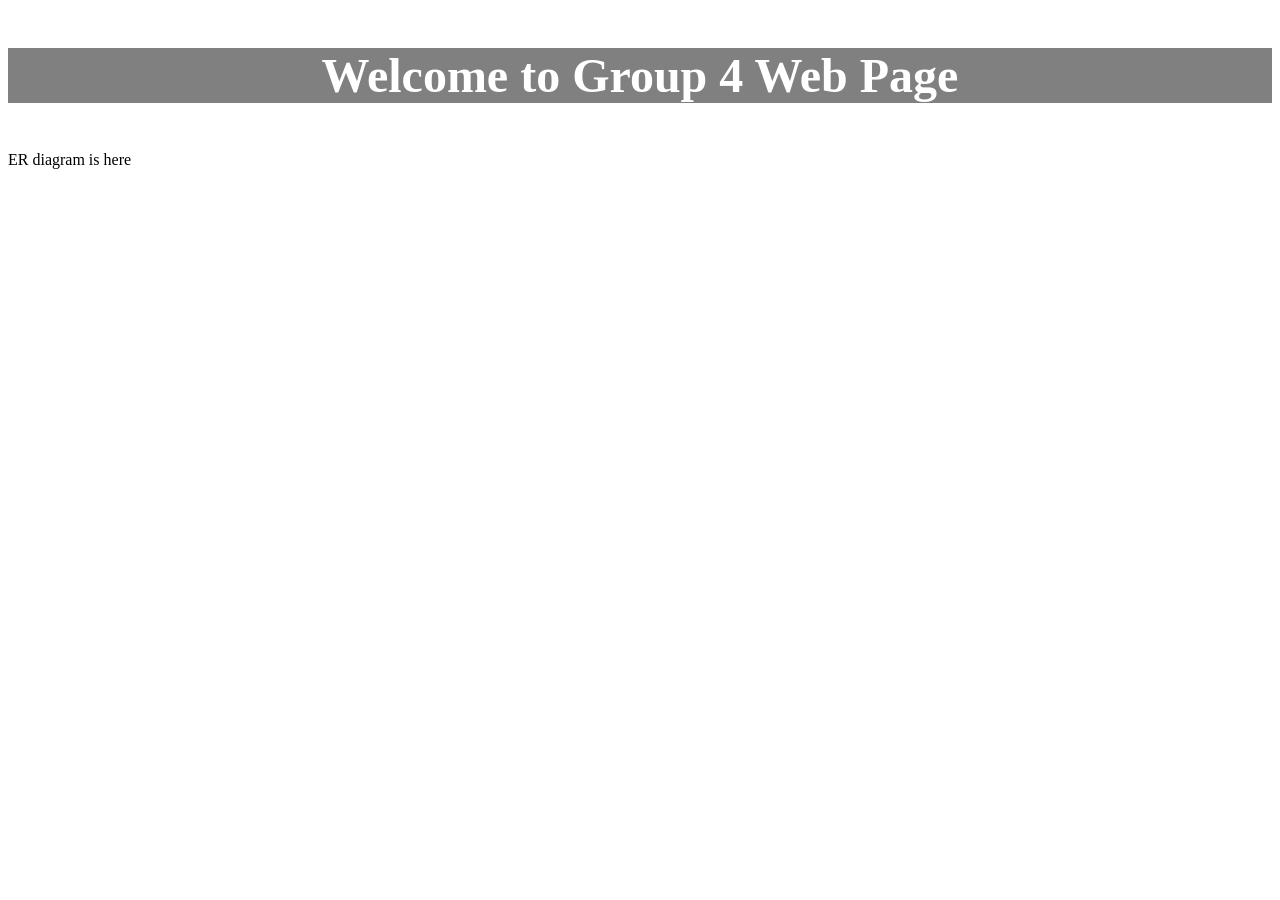
==== diagram.html @ 2631e548 "page design improved" ====
<!DOCTYPE html>
<html>
	<head>
		<title>ER Diagram</title>
        <style type="text/css">
            h1 {
				color: white;
  				font-family: Times New Roman;
  				font-size: 300%;
  				background: grey;
  				background-size: 1500px 1500px;
  				vertical-align: baseline;
			}
			h2 {
 				color: black;
  				font-family: Times New Roman;
  				font-size: 300%;
  				background: white;
  				background-size: 1500px 1500px;
  				vertical-align: baseline;
			}
            .header {
				margin-left: auto;
			    margin-right: auto;
				text-align: center;
			}
        </style>
    </head>
    <body>
        <h1>
			<p class="header">Welcome to Group 4 Web Page</p>
		</h1>
        <p>ER diagram is here</p>
    </body>
</html>
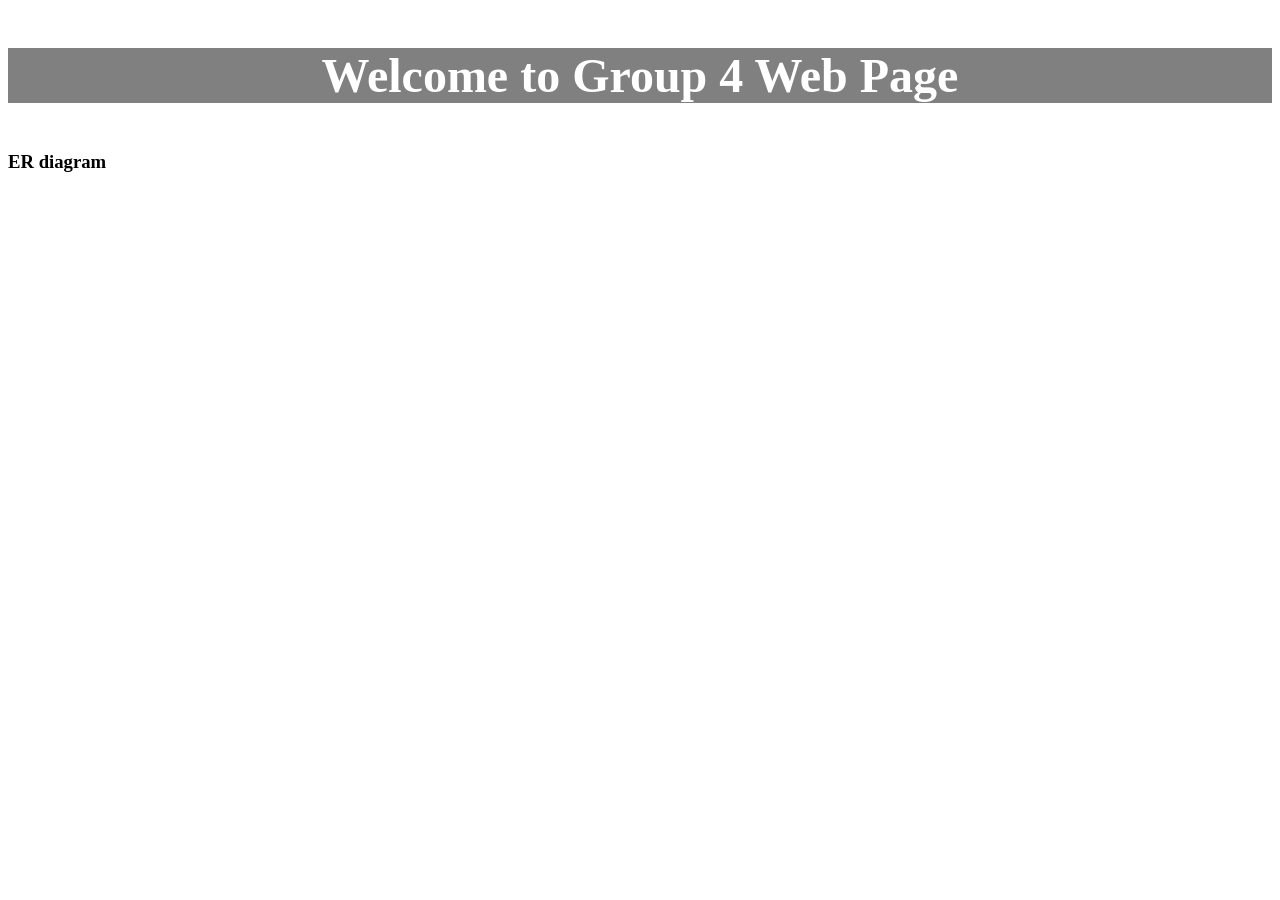
==== commit 7eb35283: "er diagram is added" ====
--- a/diagram.html
+++ b/diagram.html
@@ -30,6 +30,7 @@
         <h1>
 			<p class="header">Welcome to Group 4 Web Page</p>
 		</h1>
-        <p>ER diagram is here</p>
+        <h3>ER diagram</h3>
+		<a href="full_er.jpg"></a>
     </body>
 </html>
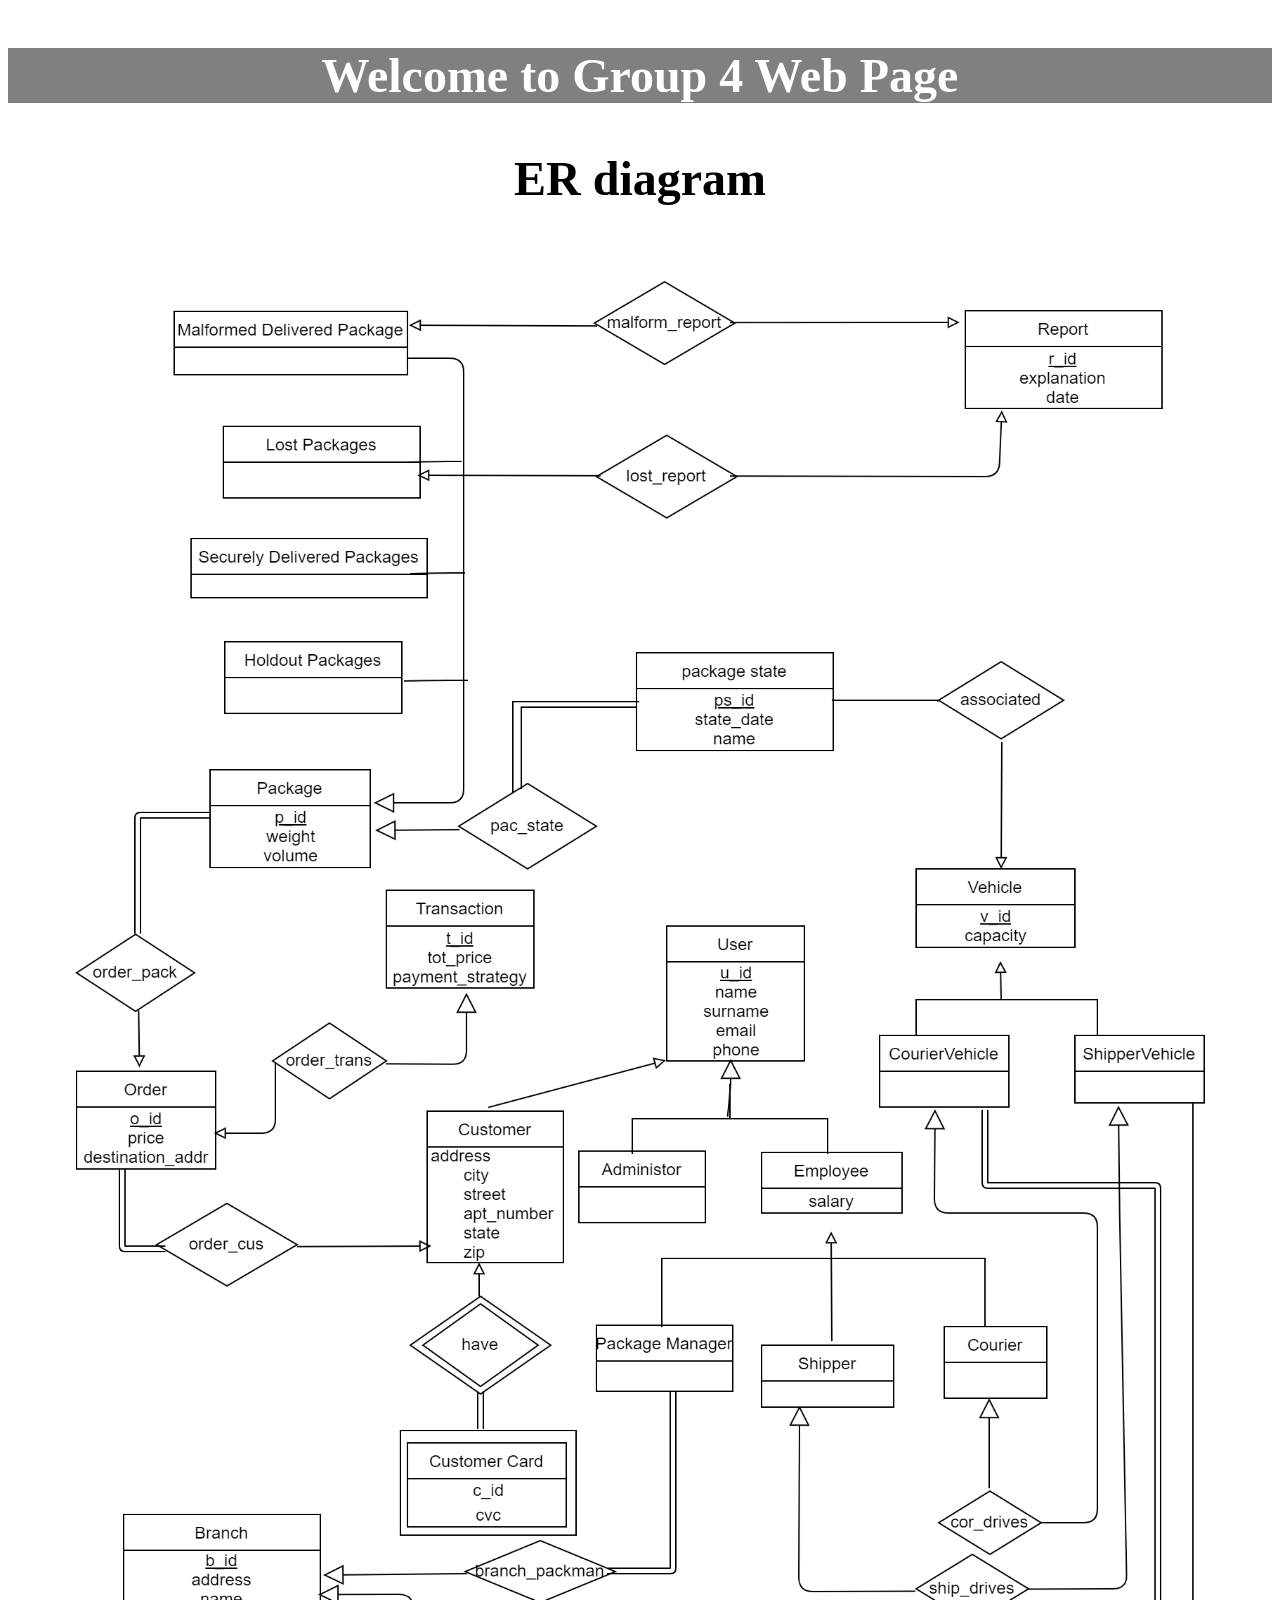
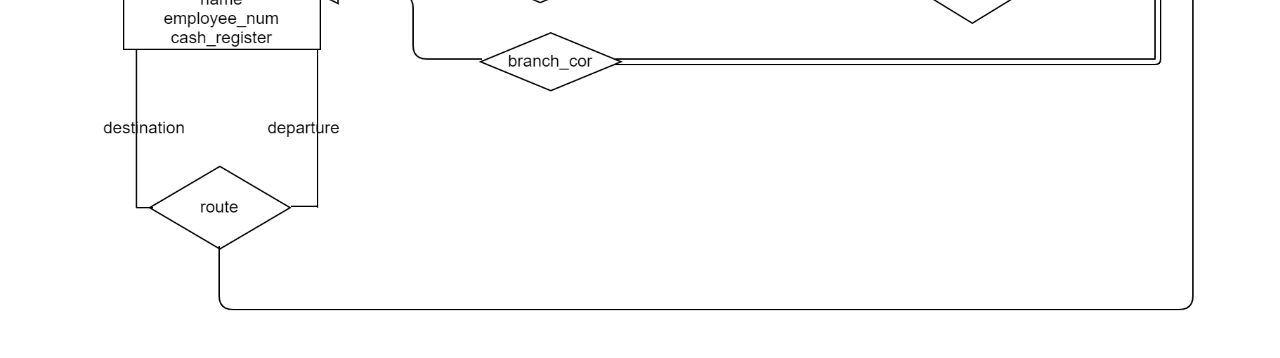
==== commit a02c2303: "er diagram size fixed" ====
--- a/diagram.html
+++ b/diagram.html
@@ -24,13 +24,19 @@
 			    margin-right: auto;
 				text-align: center;
 			}
+
+			img {
+				height: 1700px;
+				width: 1200px;
+				
+			}
         </style>
     </head>
     <body>
         <h1>
 			<p class="header">Welcome to Group 4 Web Page</p>
 		</h1>
-        <h3>ER diagram</h3>
-		<a href="full_er.jpg"></a>
+        <center><h2>ER diagram</h2></center>
+		<center><img src="full_er.jpg" /></center>
     </body>
 </html>
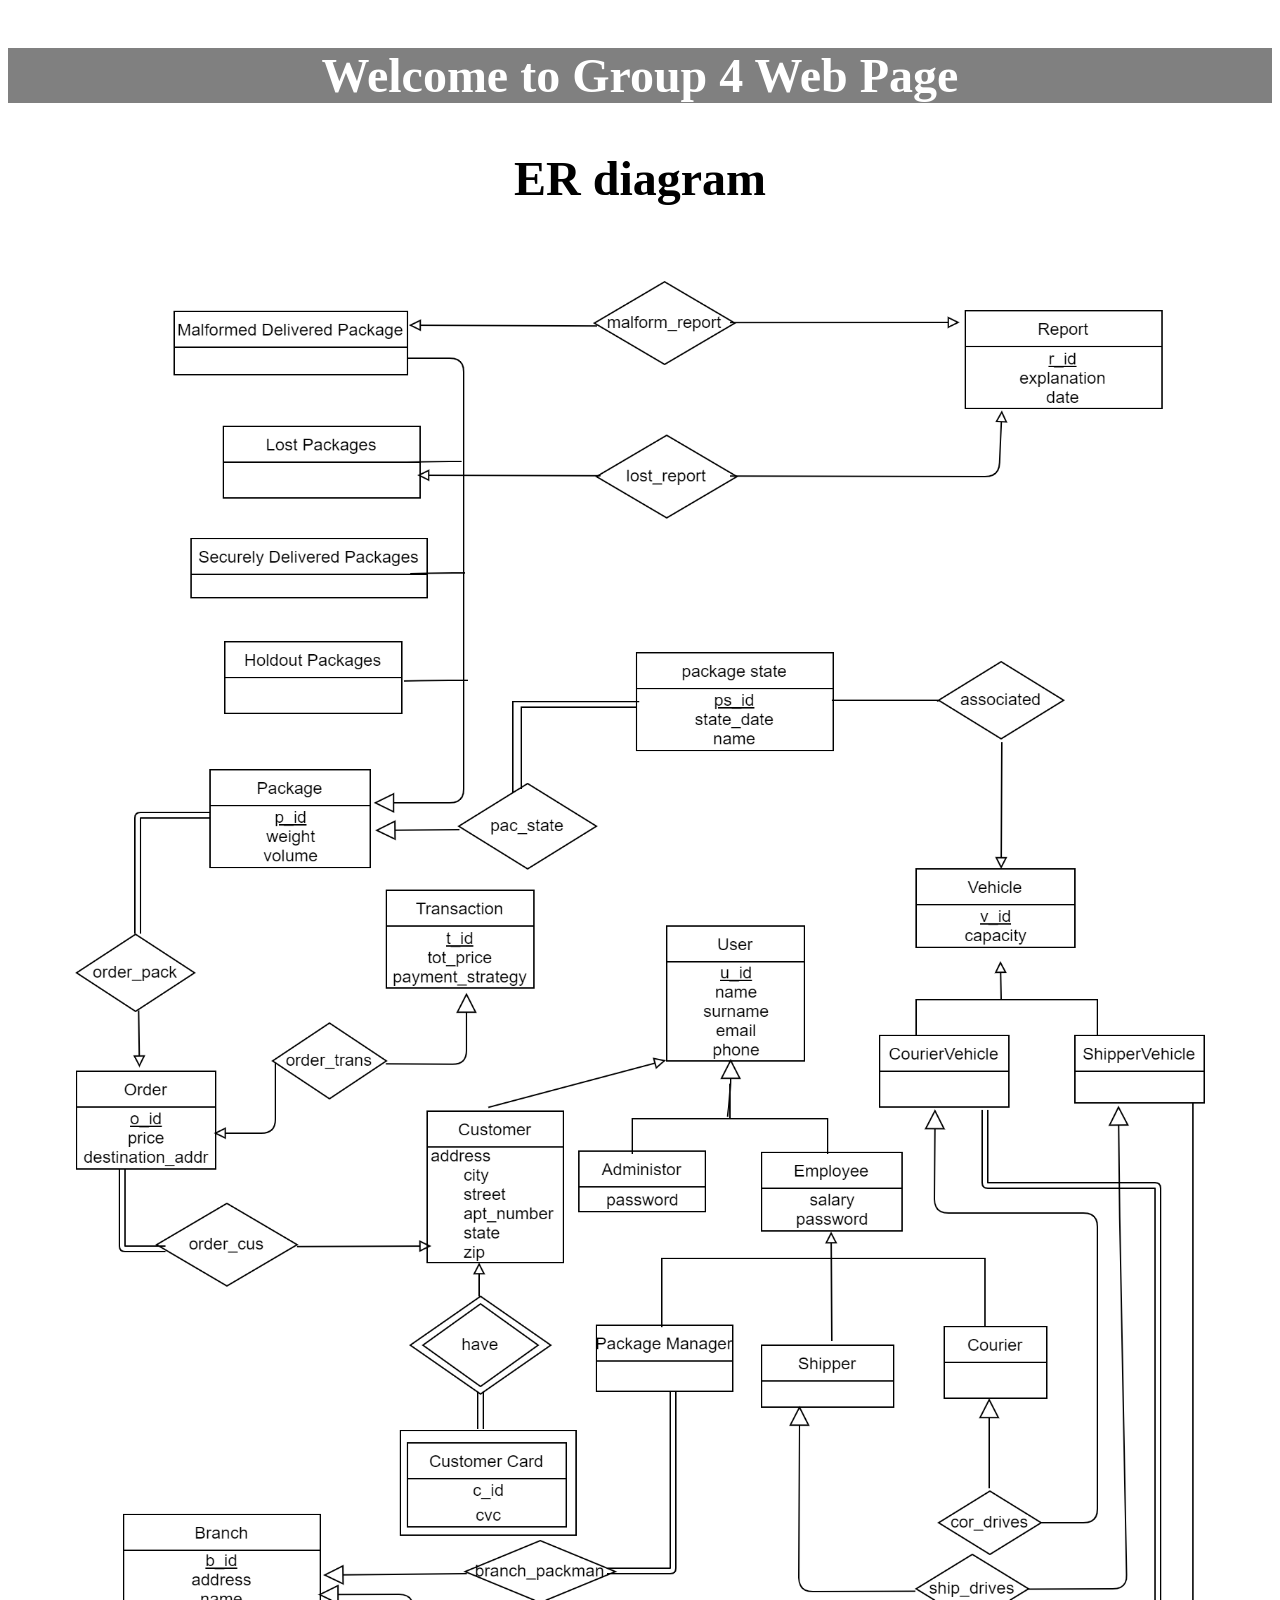
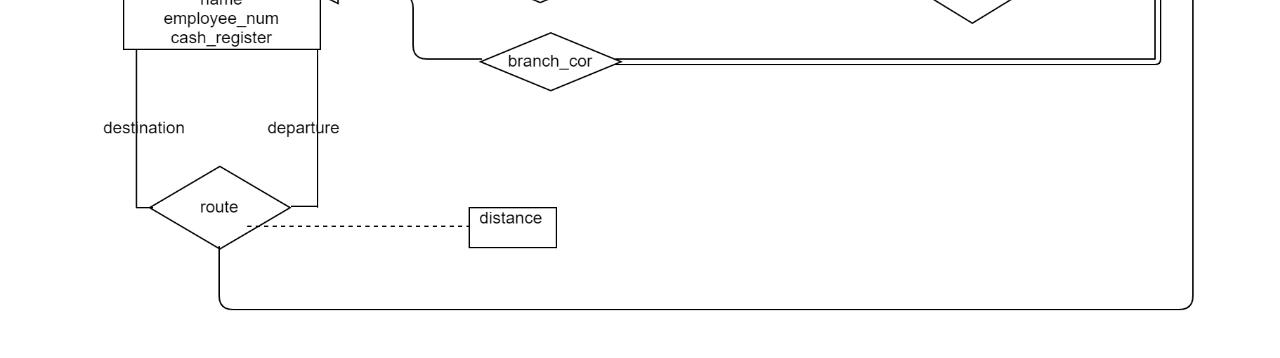
==== commit cd7de2d3: "ER diagram is updated" ====
--- a/diagram.html
+++ b/diagram.html
@@ -37,6 +37,6 @@
 			<p class="header">Welcome to Group 4 Web Page</p>
 		</h1>
         <center><h2>ER diagram</h2></center>
-		<center><img src="full_er.jpg" /></center>
+		<center><img src="E-R diagram.jpg" /></center>
     </body>
 </html>
